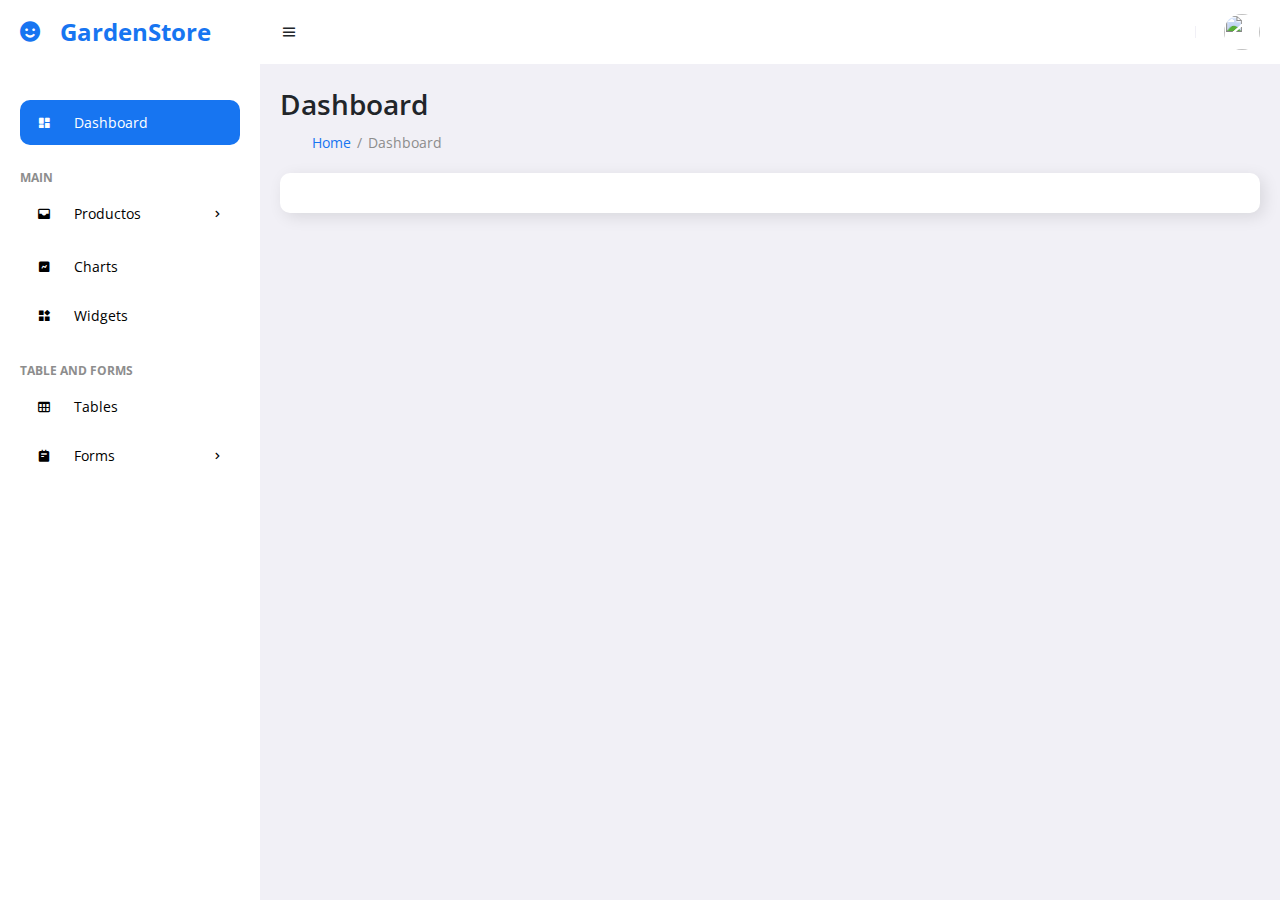
==== index.html @ 33e4f582 "feat: :construction: add product" ====
<!DOCTYPE html>
<html lang="en">

<head>
	<meta charset="UTF-8">
	<meta name="viewport" content="width=device-width, initial-scale=1.0">
	<script src="./js/main.js" defer type="module"></script>
	<script src="./js/app.js" defer type="module"></script>
	<script src="./js/sidebar-component.js" defer type="module"></script>
	<link href='https://unpkg.com/boxicons@2.0.9/css/boxicons.min.css' rel='stylesheet'>
	<link href="https://cdn.jsdelivr.net/npm/bootstrap@5.3.3/dist/css/bootstrap.min.css" rel="stylesheet"
		integrity="sha384-QWTKZyjpPEjISv5WaRU9OFeRpok6YctnYmDr5pNlyT2bRjXh0JMhjY6hW+ALEwIH" crossorigin="anonymous">
	<script src="https://cdn.jsdelivr.net/npm/bootstrap@5.3.3/dist/js/bootstrap.bundle.min.js"
		integrity="sha384-YvpcrYf0tY3lHB60NNkmXc5s9fDVZLESaAA55NDzOxhy9GkcIdslK1eN7N6jIeHz"
		crossorigin="anonymous"></script>
	<link rel="stylesheet" href="./css/style.css">
	<script src="./js/nav-component.js" defer type="module"></script>
	<script src="./js/products.js" defer type="module"></script>
	<title>AdminGardenStore</title>

</head>

<body>

	<section id="sidebar">
		<sidebar-component></sidebar-component>
	</section>
	<!-- SIDEBAR -->

	<!-- NAVBAR -->
	<section id="content">
		<!-- NAVBAR -->
		<nav-component></nav-component>

		<!-- NAVBAR -->

		<!-- MAIN -->
		<main>
			<h1 class="title">Dashboard</h1>
			<ul class="breadcrumbs">
				<li><a href="#">Home</a></li>
				<li class="divider">/</li>
				<li><a href="#" class="active">Dashboard</a></li>
			</ul>
			<div class="data">
				<div class="content-data">

				</div>

			</div>
		</main>
		<!-- MAIN -->
	</section>


	<!-- NAVBAR -->
</body>

</html>
---- css/style.css ----
@import url('https://fonts.googleapis.com/css2?family=Open+Sans:wght@400;500;600;700&display=swap');

* {
	font-family: 'Open Sans', sans-serif;
	margin: 0;
	padding: 0;
	box-sizing: border-box;
}

:root {
	--grey: #F1F0F6;
	--dark-grey: #8D8D8D;
	--light: #fff;
	--dark: #000;
	--green: #81D43A;
	--light-green: #E3FFCB;
	--blue: #1775F1;
	--light-blue: #D0E4FF;
	--dark-blue: #0C5FCD;
	--red: #FC3B56;
}

html {
	overflow-x: hidden;
}

body {
	background: var(--grey);
	overflow-x: hidden;
}

.bodylogin {
	background: url("https://static.vecteezy.com/system/resources/thumbnails/038/811/271/small_2x/ai-generated-beautiful-background-for-garden-spring-party-advertising-free-photo.jpeg") no-repeat center center fixed;
	background-size: cover;
}

.formlogin{
	background: var(--grey);
	padding: 3% 4%;
	border-radius: 15px;
	box-shadow: rgb(92, 90, 90) 0px 0px 40px 15px;
}

a {
	text-decoration: none;
}

li {
	list-style: none;
}
/* .fade:not(.show) {
    opacity: 1;
}
.modal{
	display: block;
} */

/* SIDEBAR */
#sidebar {
	position: fixed;
	max-width: 260px;
	width: 100%;
	background: var(--light);
	top: 0;
	left: 0;
	height: 100%;
	overflow-y: auto;
	scrollbar-width: none;
	transition: all .3s ease;
	z-index: 200;
	overflow: scroll;
}
#sidebar.hide {
	max-width: 60px;
}
#sidebar.hide:hover {
	max-width: 260px;
}
#sidebar::-webkit-scrollbar {
	display: none;
}
#sidebar .brand {
	font-size: 24px;
	display: flex;
	align-items: center;
	height: 64px;
	font-weight: 700;
	color: var(--blue);
	position: sticky;
	top: 0;
	left: 0;
	z-index: 100;
	background: var(--light);
	transition: all .3s ease;
	padding: 0 6px;
}
#sidebar .icon {
	min-width: 48px;
	display: flex;
	justify-content: center;
	align-items: center;
	margin-right: 6px;
}
#sidebar .icon-right {
	margin-left: auto;
	transition: all .3s ease;
}
#sidebar .side-menu {
	margin: 36px 0;
	padding: 0 20px;
	transition: all .3s ease;
}
#sidebar.hide .side-menu {
	padding: 0 6px;
}
#sidebar.hide:hover .side-menu {
	padding: 0 20px;
}
#sidebar .side-menu a {
	display: flex;
	align-items: center;
	font-size: 14px;
	color: var(--dark);
	padding: 12px 16px 12px 0;
	transition: all .3s ease;
	border-radius: 10px;
	margin: 4px 0;
	white-space: nowrap;
}
#sidebar .side-menu > li > a:hover {
	background: var(--grey);
}
#sidebar .side-menu > li > a.active .icon-right {
	transform: rotateZ(90deg);
}
#sidebar .side-menu > li > a.active,
#sidebar .side-menu > li > a.active:hover {
	background: var(--blue);
	color: var(--light);
}
#sidebar .divider {
	margin-top: 24px;
	font-size: 12px;
	text-transform: uppercase;
	font-weight: 700;
	color: var(--dark-grey);
	transition: all .3s ease;
	white-space: nowrap;
}
#sidebar.hide:hover .divider {
	text-align: left;
}
#sidebar.hide .divider {
	text-align: center;
}
#sidebar .side-dropdown {
	padding-left: 54px;
	max-height: 0;
	overflow-y: hidden;
	transition: all .15s ease;
}
#sidebar .side-dropdown.show {
	max-height: 1000px;
}
#sidebar .side-dropdown a:hover {
	color: var(--blue);
}


/* CONTENT */
#content {
	position: relative;
	width: calc(100% - 260px);
	left: 260px;
	transition: all .3s ease;
}
#sidebar.hide + #content {
	width: calc(100% - 60px);
	left: 60px;
}
/* NAVBAR */
nav.nav-ppal  {
	background: var(--light);
	height: 64px;
	padding: 0 20px;
	display: flex;
	align-items: center;
	grid-gap: 28px;
	position: sticky;
	top: 0;
	left: 0;
	z-index: 100;
}
nav .toggle-sidebar {
	font-size: 18px;
	cursor: pointer;
}
nav form {
	max-width: 400px;
	width: 100%;
	margin-right: auto;
}

nav .divider {
	width: 1px;
	background: var(--grey);
	height: 12px;
	display: block;
}
nav .profile {
	position: relative;
}
nav .profile img {
	width: 36px;
	height: 36px;
	border-radius: 50%;
	object-fit: cover;
	cursor: pointer;
}
nav .profile .profile-link {
	position: absolute;
	top: calc(100% + 10px);
	right: 0;
	background: var(--light);
	padding: 10px 0;
	box-shadow: 4px 4px 16px rgba(0, 0, 0, .1);
	border-radius: 10px;
	width: 160px;
	opacity: 0;
	pointer-events: none;
	transition: all .3s ease;
}
nav .profile .profile-link.show {
	opacity: 1;
	pointer-events: visible;
	top: 100%;
}
nav .profile .profile-link a {
	padding: 10px 16px;
	display: flex;
	grid-gap: 10px;
	font-size: 14px;
	color: var(--dark);
	align-items: center;
	transition: all .3s ease;
}
nav .profile .profile-link a:hover {
	background: var(--grey);
}
/* NAVBAR */


/* MAIN */
main {
	width: 100%;
	padding: 24px 20px 20px 20px;
}
main .title {
	font-size: 28px;
	font-weight: 600;
	margin-bottom: 10px;
}
main .breadcrumbs {
	display: flex;
	grid-gap: 6px;
}
main .breadcrumbs li,
main .breadcrumbs li a {
	font-size: 14px;
}
main .breadcrumbs li a {
	color: var(--blue);
}
main .breadcrumbs li a.active,
main .breadcrumbs li.divider {
	color: var(--dark-grey);
	pointer-events: none;
}

main .data {
	display: flex;
	grid-gap: 20px;
	margin-top: 20px;
	flex-wrap: wrap;
}
main .data .content-data {
	flex-grow: 1;
	flex-basis: 400px;
	padding: 20px;
	background: var(--light);
	border-radius: 10px;
	box-shadow: 4px 4px 16px rgba(0, 0, 0, .1);
}
main .content-data .head {
	display: flex;
	justify-content: space-between;
	align-items: center;
	margin-bottom: 24px;
}
main .content-data .head h3 {
	font-size: 20px;
	font-weight: 600;
}

table{
	text-align: center ;
}
table .radio{
	background-color:  #d1d1d152;
}

@media screen and (max-width: 768px) {
    #sidebar {
        max-width: 0;
        overflow: hidden;
    }
	
    #content {
        width: 100%;
        left: 0; 
    }

    nav .toggle-sidebar {
        display: block;
    }

    #sidebar.show {
        max-width: 260px;
        overflow-y: auto; 
    }

    nav .nav-link,
    nav .divider {
        display: none;
    }
}
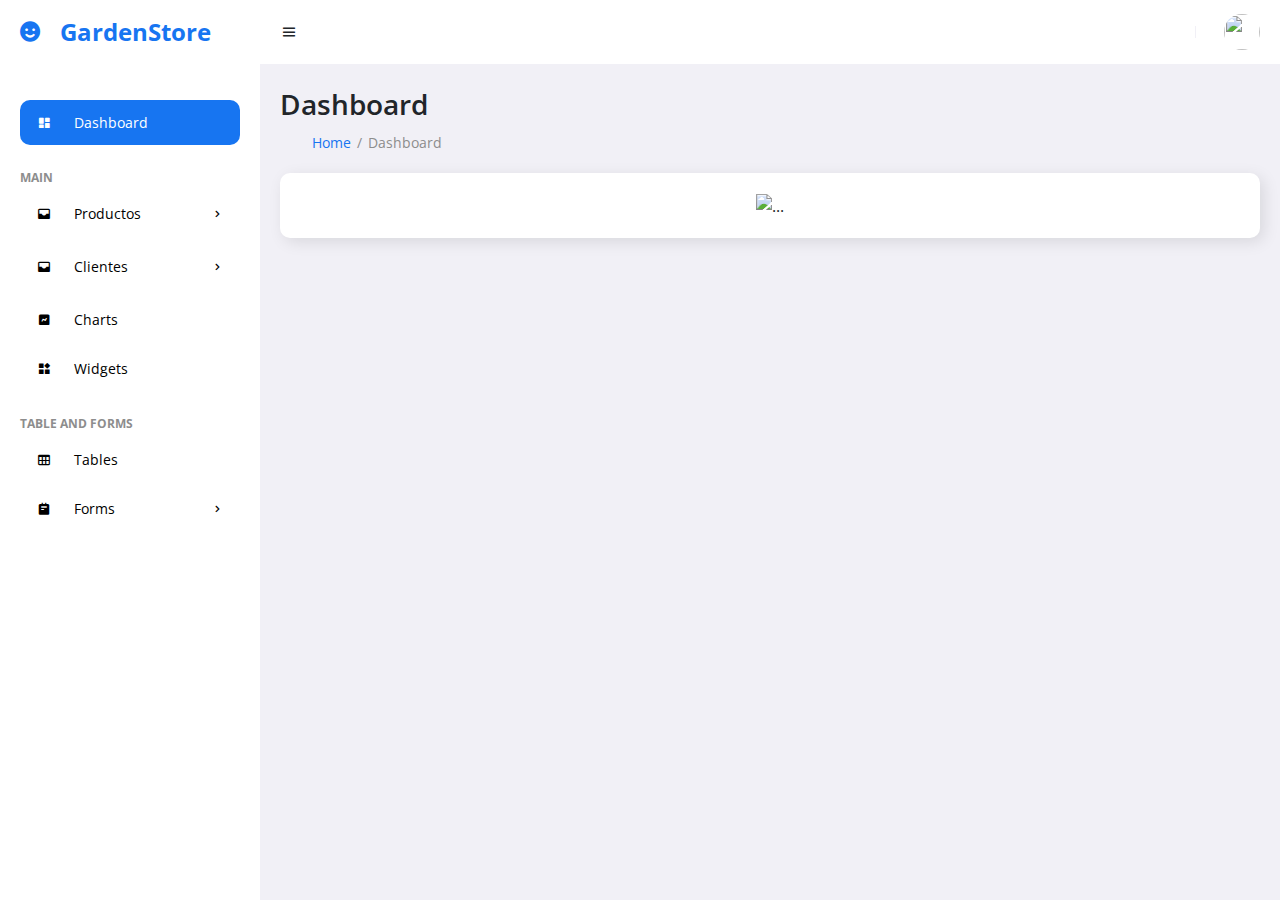
==== commit b2c01380: "feat: :construction: create client controller" ====
--- a/index.html
+++ b/index.html
@@ -44,9 +44,15 @@
 			</ul>
 			<div class="data">
 				<div class="content-data">
-
+					<div class="container text-center">
+						<div class="row">
+							<div class="col">
+								<img src="https://images5.alphacoders.com/500/500334.jpg"
+									class="img-fluid" alt="...">
+							</div>
+						</div>
+					</div>
 				</div>
-
 			</div>
 		</main>
 		<!-- MAIN -->
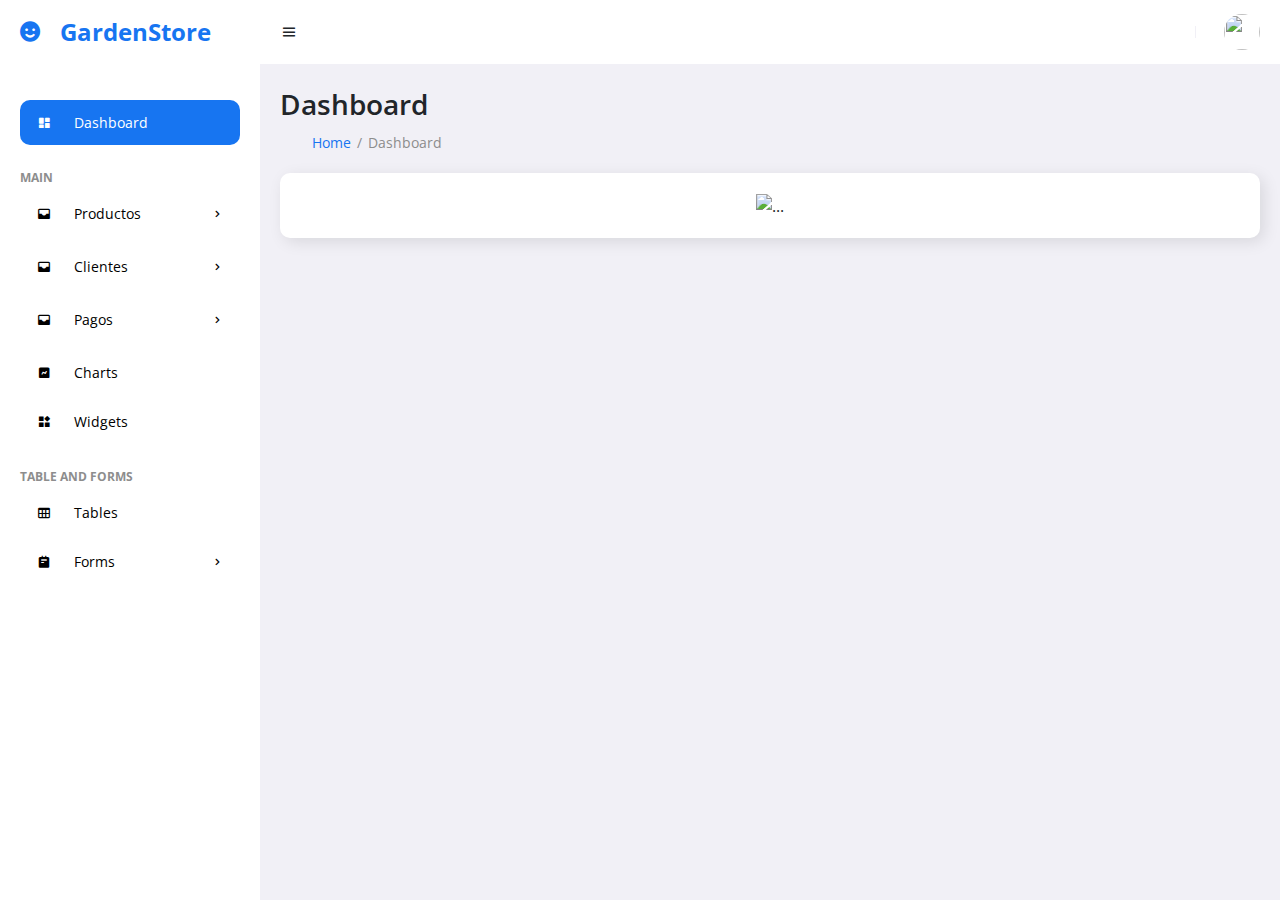
==== commit 3e45c8db: "feat: :sparkles: Add Payment" ====
--- a/index.html
+++ b/index.html
@@ -2,64 +2,64 @@
 <html lang="en">
 
 <head>
-	<meta charset="UTF-8">
-	<meta name="viewport" content="width=device-width, initial-scale=1.0">
-	<script src="./js/main.js" defer type="module"></script>
-	<script src="./js/app.js" defer type="module"></script>
-	<script src="./js/sidebar-component.js" defer type="module"></script>
-	<link href='https://unpkg.com/boxicons@2.0.9/css/boxicons.min.css' rel='stylesheet'>
-	<link href="https://cdn.jsdelivr.net/npm/bootstrap@5.3.3/dist/css/bootstrap.min.css" rel="stylesheet"
-		integrity="sha384-QWTKZyjpPEjISv5WaRU9OFeRpok6YctnYmDr5pNlyT2bRjXh0JMhjY6hW+ALEwIH" crossorigin="anonymous">
-	<script src="https://cdn.jsdelivr.net/npm/bootstrap@5.3.3/dist/js/bootstrap.bundle.min.js"
-		integrity="sha384-YvpcrYf0tY3lHB60NNkmXc5s9fDVZLESaAA55NDzOxhy9GkcIdslK1eN7N6jIeHz"
-		crossorigin="anonymous"></script>
-	<link rel="stylesheet" href="./css/style.css">
-	<script src="./js/nav-component.js" defer type="module"></script>
-	<script src="./js/products.js" defer type="module"></script>
-	<title>AdminGardenStore</title>
+    <meta charset="UTF-8">
+    <meta name="viewport" content="width=device-width, initial-scale=1.0">
+    <script src="./js/main.js" defer type="module"></script>
+    <script src="./js/sidebar-component.js" defer type="module"></script>
+    <link href='https://unpkg.com/boxicons@2.0.9/css/boxicons.min.css' rel='stylesheet'>
+    <link href="https://cdn.jsdelivr.net/npm/bootstrap@5.3.3/dist/css/bootstrap.min.css" rel="stylesheet"
+        integrity="sha384-QWTKZyjpPEjISv5WaRU9OFeRpok6YctnYmDr5pNlyT2bRjXh0JMhjY6hW+ALEwIH" crossorigin="anonymous">
+    <script src="https://cdn.jsdelivr.net/npm/bootstrap@5.3.3/dist/js/bootstrap.bundle.min.js"
+        integrity="sha384-YvpcrYf0tY3lHB60NNkmXc5s9fDVZLESaAA55NDzOxhy9GkcIdslK1eN7N6jIeHz"
+        crossorigin="anonymous"></script>
+    <link rel="stylesheet" href="./css/style.css">
+    <script src="./js/nav-component.js" defer type="module"></script>
+    <script src="./js/products.js" defer type="module"></script>
+    <script src="./js/client.js" defer type="module"></script>
+    <script src="./js/payment.js" defer type="module"></script>
+    <title>AdminGardenStore</title>
 
 </head>
 
 <body>
 
-	<section id="sidebar">
-		<sidebar-component></sidebar-component>
-	</section>
-	<!-- SIDEBAR -->
+    <section id="sidebar">
+        <sidebar-component></sidebar-component>
+    </section>
+    <!-- SIDEBAR -->
 
-	<!-- NAVBAR -->
-	<section id="content">
-		<!-- NAVBAR -->
-		<nav-component></nav-component>
+    <!-- NAVBAR -->
+    <section id="content">
+        <!-- NAVBAR -->
+        <nav-component></nav-component>
 
-		<!-- NAVBAR -->
+        <!-- NAVBAR -->
 
-		<!-- MAIN -->
-		<main>
-			<h1 class="title">Dashboard</h1>
-			<ul class="breadcrumbs">
-				<li><a href="#">Home</a></li>
-				<li class="divider">/</li>
-				<li><a href="#" class="active">Dashboard</a></li>
-			</ul>
-			<div class="data">
-				<div class="content-data">
-					<div class="container text-center">
-						<div class="row">
-							<div class="col">
-								<img src="https://images5.alphacoders.com/500/500334.jpg"
-									class="img-fluid" alt="...">
-							</div>
-						</div>
-					</div>
-				</div>
-			</div>
-		</main>
-		<!-- MAIN -->
-	</section>
+        <!-- MAIN -->
+        <main>
+            <h1 class="title">Dashboard</h1>
+            <ul class="breadcrumbs">
+                <li><a href="#">Home</a></li>
+                <li class="divider">/</li>
+                <li><a href="#" class="active">Dashboard</a></li>
+            </ul>
+            <div class="data">
+                <div class="content-data">
+                    <div class="container text-center">
+                        <div class="row">
+                            <div class="col">
+                                <img src="https://images5.alphacoders.com/500/500334.jpg" class="img-fluid" alt="...">
+                            </div>
+                        </div>
+                    </div>
+                </div>
+            </div>
+        </main>
+        <!-- MAIN -->
+    </section>
 
 
-	<!-- NAVBAR -->
+    <!-- NAVBAR -->
 </body>
 
 </html>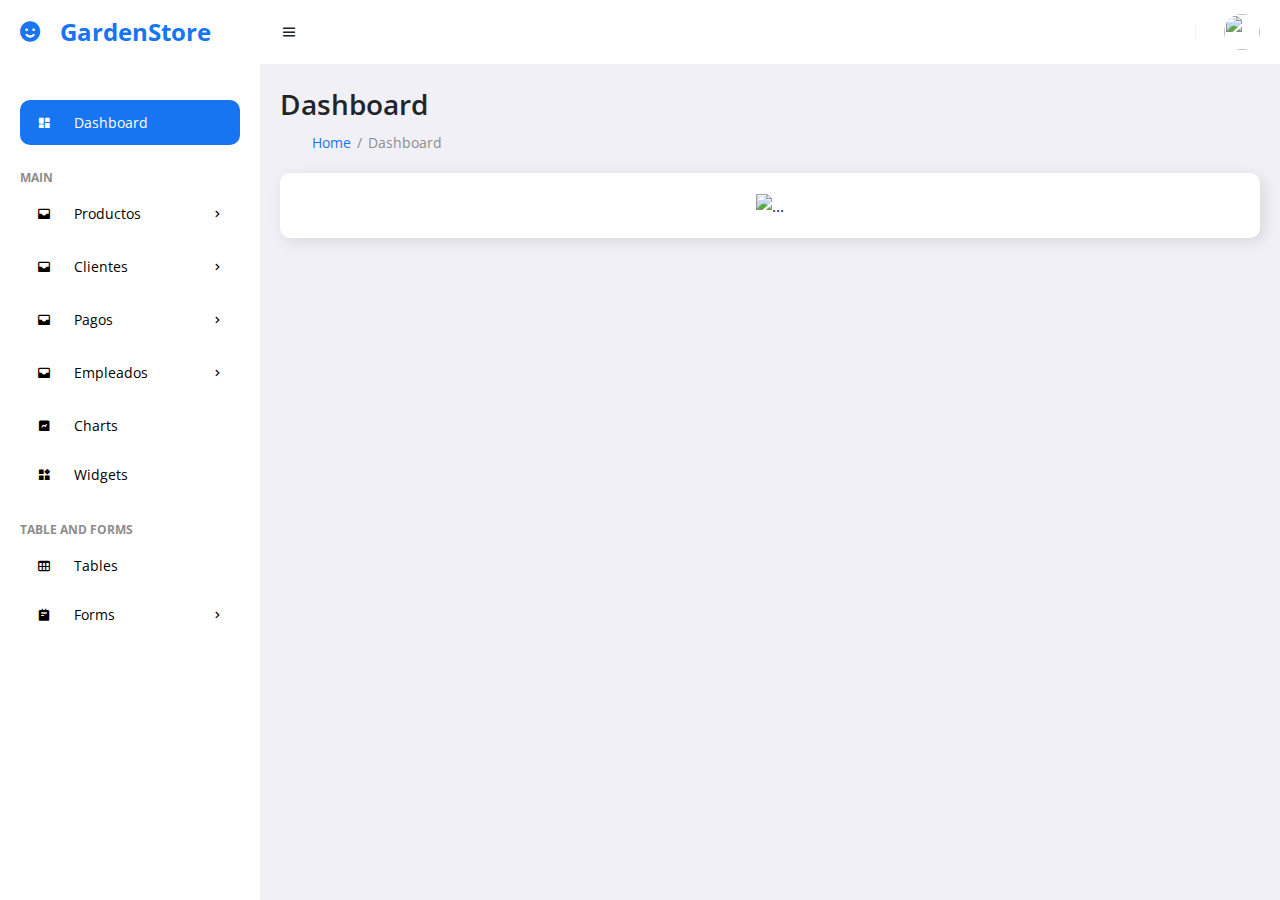
==== commit 92f7e3b4: "feat: :construction: Add Crud Employee" ====
--- a/index.html
+++ b/index.html
@@ -17,6 +17,7 @@
     <script src="./js/products.js" defer type="module"></script>
     <script src="./js/client.js" defer type="module"></script>
     <script src="./js/payment.js" defer type="module"></script>
+    <script src="./js/employee.js" defer type="module"></script>
     <title>AdminGardenStore</title>
 
 </head>
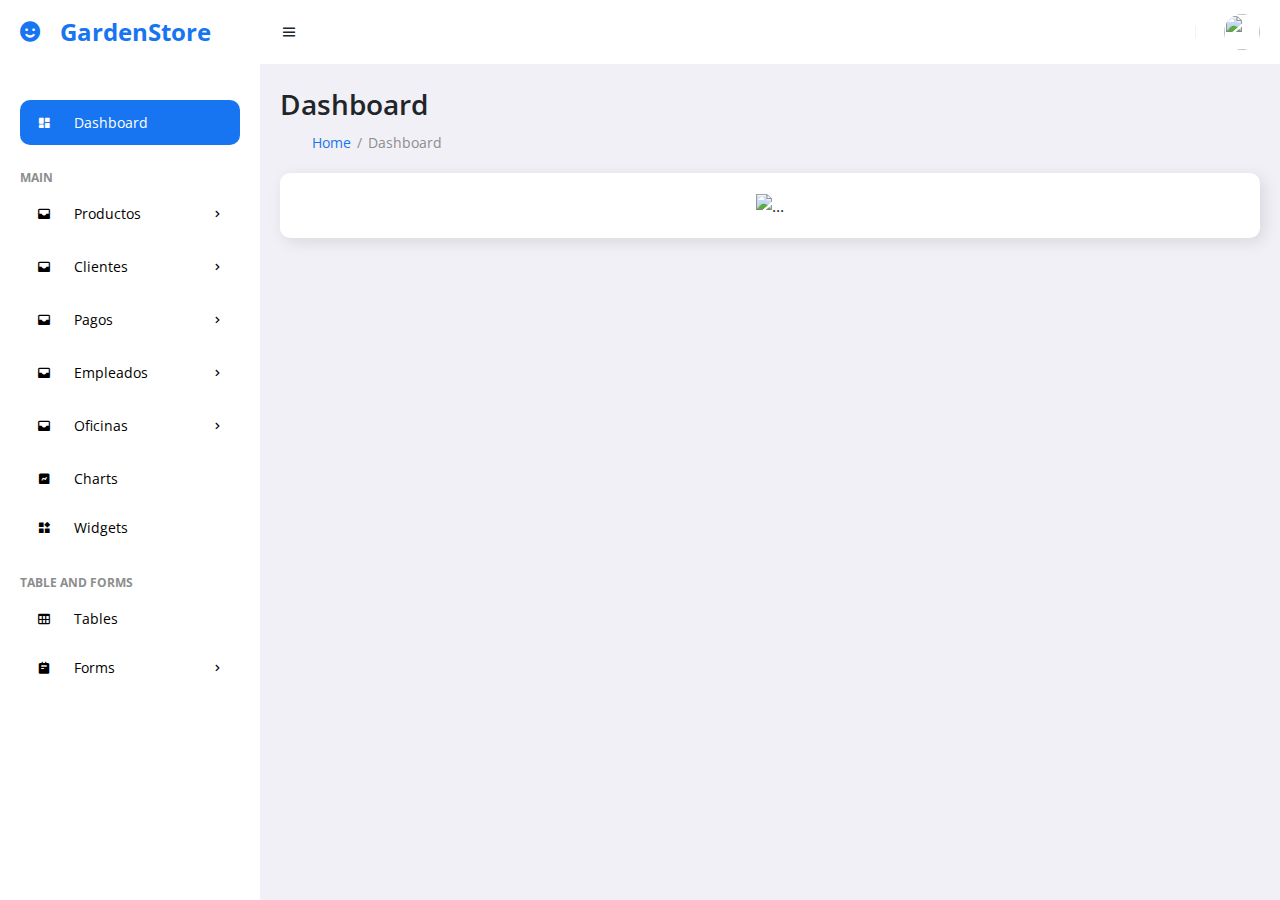
==== commit a22d5aab: "feat: :sparkles: Add CRUD Offices" ====
--- a/index.html
+++ b/index.html
@@ -18,6 +18,7 @@
     <script src="./js/client.js" defer type="module"></script>
     <script src="./js/payment.js" defer type="module"></script>
     <script src="./js/employee.js" defer type="module"></script>
+    <script src="./js/office.js" defer type="module"></script>
     <title>AdminGardenStore</title>
 
 </head>
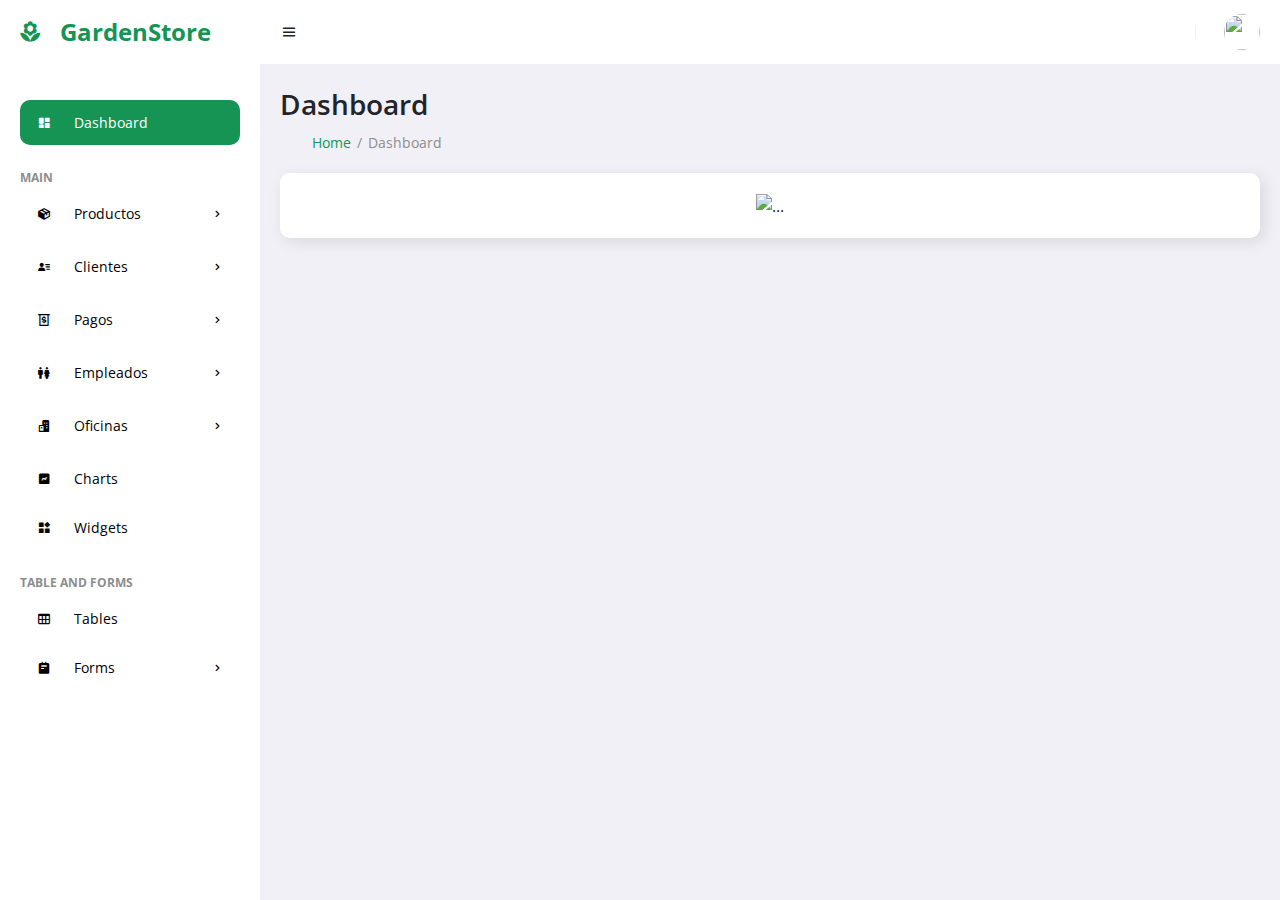
==== commit d2b307c8: "feat: :construction: add security" ====
--- a/index.html
+++ b/index.html
@@ -6,7 +6,7 @@
     <meta name="viewport" content="width=device-width, initial-scale=1.0">
     <script src="./js/main.js" defer type="module"></script>
     <script src="./js/sidebar-component.js" defer type="module"></script>
-    <link href='https://unpkg.com/boxicons@2.0.9/css/boxicons.min.css' rel='stylesheet'>
+    <link href='https://unpkg.com/boxicons@2.1.4/css/boxicons.min.css' rel='stylesheet'>
     <link href="https://cdn.jsdelivr.net/npm/bootstrap@5.3.3/dist/css/bootstrap.min.css" rel="stylesheet"
         integrity="sha384-QWTKZyjpPEjISv5WaRU9OFeRpok6YctnYmDr5pNlyT2bRjXh0JMhjY6hW+ALEwIH" crossorigin="anonymous">
     <script src="https://cdn.jsdelivr.net/npm/bootstrap@5.3.3/dist/js/bootstrap.bundle.min.js"
--- a/css/style.css
+++ b/css/style.css
@@ -9,12 +9,12 @@
 
 :root {
 	--grey: #F1F0F6;
-	--dark-grey: #8D8D8D;
+	--dark-grey: #8d8d8d;
 	--light: #fff;
 	--dark: #000;
 	--green: #81D43A;
 	--light-green: #E3FFCB;
-	--blue: #1775F1;
+	--blue: #159454;
 	--light-blue: #D0E4FF;
 	--dark-blue: #0C5FCD;
 	--red: #FC3B56;
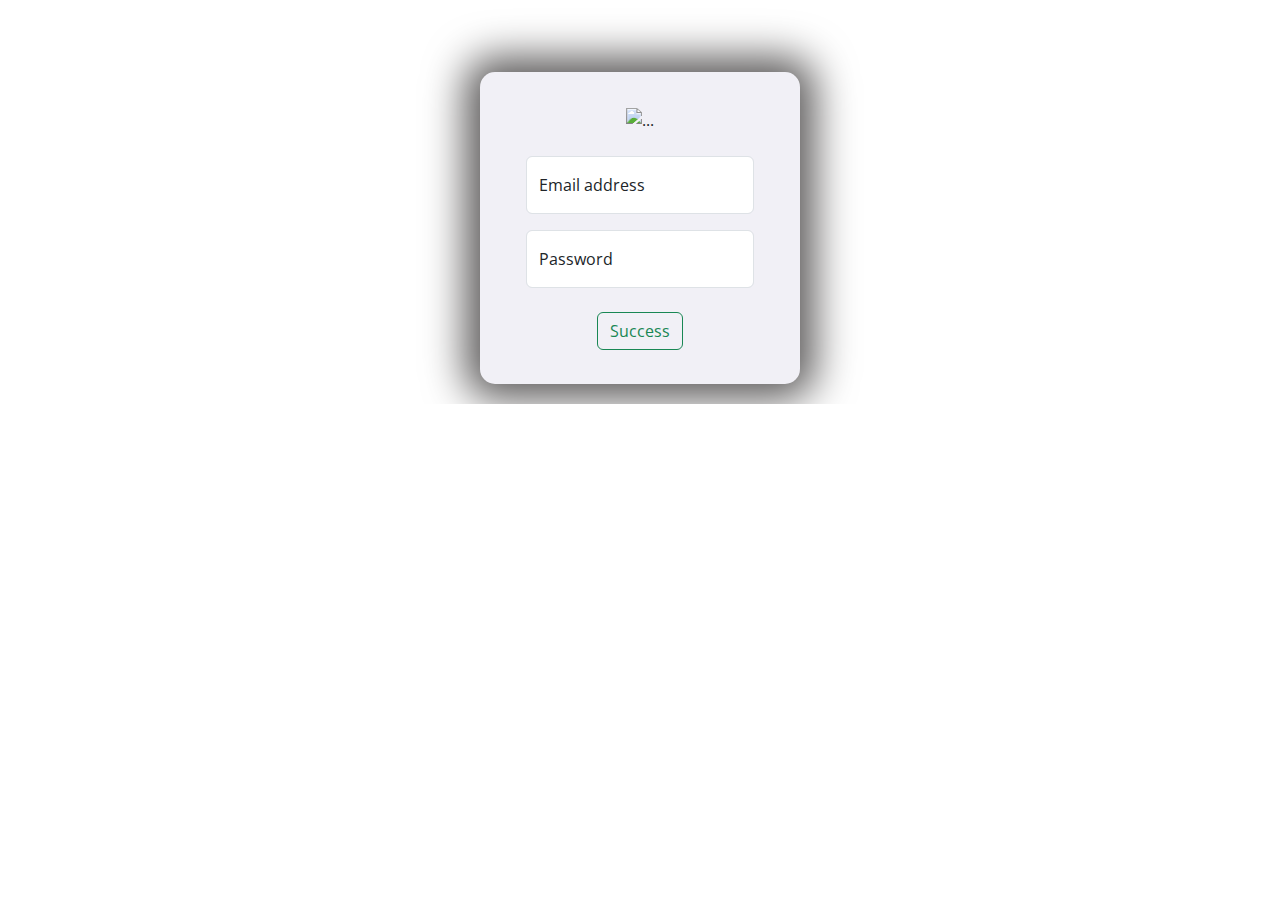
==== commit 3ae9df84: "feat: :recycle: refactor index" ====
--- a/index.html
+++ b/index.html
@@ -1,67 +1,41 @@
 <!DOCTYPE html>
 <html lang="en">
-
 <head>
     <meta charset="UTF-8">
     <meta name="viewport" content="width=device-width, initial-scale=1.0">
-    <script src="./js/main.js" defer type="module"></script>
-    <script src="./js/sidebar-component.js" defer type="module"></script>
-    <link href='https://unpkg.com/boxicons@2.1.4/css/boxicons.min.css' rel='stylesheet'>
+    <link href='https://unpkg.com/boxicons@2.0.9/css/boxicons.min.css' rel='stylesheet'>
     <link href="https://cdn.jsdelivr.net/npm/bootstrap@5.3.3/dist/css/bootstrap.min.css" rel="stylesheet"
         integrity="sha384-QWTKZyjpPEjISv5WaRU9OFeRpok6YctnYmDr5pNlyT2bRjXh0JMhjY6hW+ALEwIH" crossorigin="anonymous">
     <script src="https://cdn.jsdelivr.net/npm/bootstrap@5.3.3/dist/js/bootstrap.bundle.min.js"
-        integrity="sha384-YvpcrYf0tY3lHB60NNkmXc5s9fDVZLESaAA55NDzOxhy9GkcIdslK1eN7N6jIeHz"
-        crossorigin="anonymous"></script>
+        integrity="sha384-YvpcrYf0tY3lHB60NNkmXc5s9fDVZLESaAA55NDzOxhy9GkcIdslK1eN7N6jIeHz" crossorigin="anonymous"></script>
     <link rel="stylesheet" href="./css/style.css">
-    <script src="./js/nav-component.js" defer type="module"></script>
-    <script src="./js/products.js" defer type="module"></script>
-    <script src="./js/client.js" defer type="module"></script>
-    <script src="./js/payment.js" defer type="module"></script>
-    <script src="./js/employee.js" defer type="module"></script>
-    <script src="./js/office.js" defer type="module"></script>
-    <title>AdminGardenStore</title>
-
+    <script src="./js/auth.js" defer></script>
+    <title>AdminSite</title>
 </head>
-
-<body>
-
-    <section id="sidebar">
-        <sidebar-component></sidebar-component>
-    </section>
-    <!-- SIDEBAR -->
-
-    <!-- NAVBAR -->
-    <section id="content">
-        <!-- NAVBAR -->
-        <nav-component></nav-component>
-
-        <!-- NAVBAR -->
-
-        <!-- MAIN -->
-        <main>
-            <h1 class="title">Dashboard</h1>
-            <ul class="breadcrumbs">
-                <li><a href="#">Home</a></li>
-                <li class="divider">/</li>
-                <li><a href="#" class="active">Dashboard</a></li>
-            </ul>
-            <div class="data">
-                <div class="content-data">
-                    <div class="container text-center">
-                        <div class="row">
-                            <div class="col">
-                                <img src="https://images5.alphacoders.com/500/500334.jpg" class="img-fluid" alt="...">
-                            </div>
-                        </div>
+<body class="bodylogin">
+    <main>
+        <br><br>
+        <div class="container text-center">
+            <div class="row align-items-center">
+                <div class="col"></div>
+                <div class="col-md-auto formlogin">
+                    <img src="https://st4.depositphotos.com/3284149/28233/v/450/depositphotos_282334612-stock-illustration-lawnmower-man-lawnmower-logo-design.jpg"
+                        class="img-fluid" alt="..."><br><br>
+                    <div class="form-floating mb-3">
+                        <input type="email" class="form-control" id="floatingInput" placeholder="name@example.com">
+                        <label for="floatingInput">Email address</label>
                     </div>
+                    <div class="form-floating">
+                        <input type="password" class="form-control" id="floatingPassword" placeholder="Password">
+                        <label for="floatingPassword">Password</label>
+                    </div><br>
+                    <button type="button" class="btn btn-outline-success" id="loginButton">Success</button>
                 </div>
+                <div class="col"></div>
             </div>
-        </main>
-        <!-- MAIN -->
-    </section>
+        </div>
+    </main>
+</body>
 
 
-    <!-- NAVBAR -->
-</body>
-
-</html>+</html>
